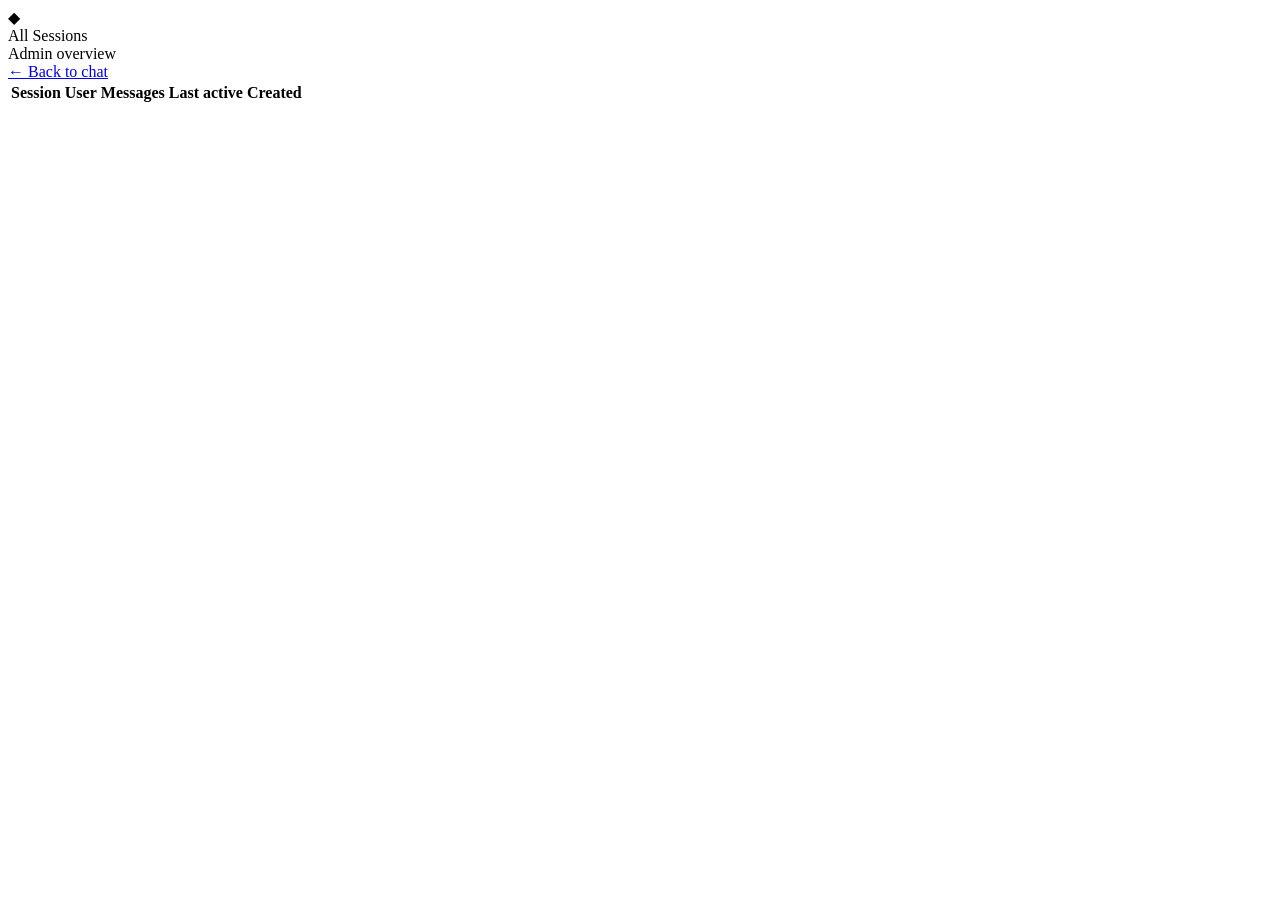
==== compare-openai-agents-to-openai-sdk/openai-agents-sdk/static/admin.html @ 70946caf "added readme" ====
<!DOCTYPE html>
<html lang="en">
<head>
  <meta charset="UTF-8" />
  <meta name="viewport" content="width=device-width, initial-scale=1.0" />
  <title>Admin · All Sessions</title>
  <link rel="preconnect" href="https://fonts.googleapis.com" />
  <link rel="preconnect" href="https://fonts.gstatic.com" crossorigin />
  <link href="https://fonts.googleapis.com/css2?family=Cormorant+Garamond:wght@300;400;500&family=IBM+Plex+Mono:wght@400;500&display=swap" rel="stylesheet" />
  <link rel="stylesheet" href="/static/style.css" />
  <link rel="stylesheet" href="/static/admin.css" />
</head>
<body>
  <div class="admin-shell">

    <header class="header">
      <div class="header-brand">
        <span class="diamond">◆</span>
        <div>
          <div class="header-title">All Sessions</div>
          <div class="header-subtitle">Admin overview</div>
        </div>
      </div>
      <a href="/" class="btn-ghost">← Back to chat</a>
    </header>

    <main class="admin-main">
      <div class="admin-stats" id="adminStats"></div>
      <div class="admin-table-wrap">
        <table class="admin-table" id="adminTable">
          <thead>
            <tr>
              <th>Session</th>
              <th>User</th>
              <th>Messages</th>
              <th>Last active</th>
              <th>Created</th>
            </tr>
          </thead>
          <tbody id="adminBody"></tbody>
        </table>
        <div class="admin-empty" id="adminEmpty" style="display:none">No sessions yet.</div>
      </div>
    </main>

  </div>
  <script src="/static/admin.js"></script>
</body>
</html>
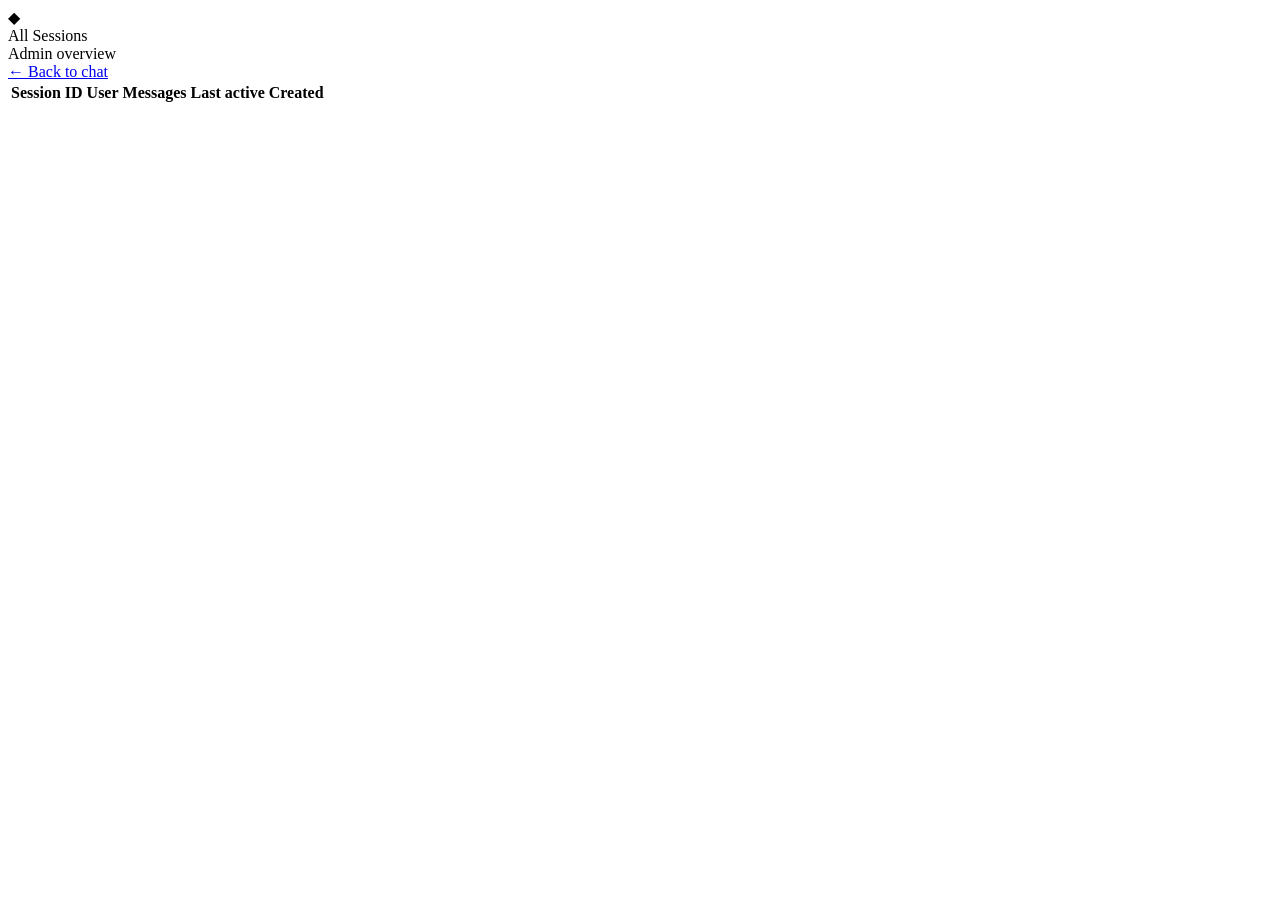
==== commit 9cbbfc96: "Google ADK vacancy structured output" ====
--- a/compare-openai-agents-to-openai-sdk/openai-agents-sdk/static/admin.html
+++ b/compare-openai-agents-to-openai-sdk/openai-agents-sdk/static/admin.html
@@ -31,6 +31,7 @@
           <thead>
             <tr>
               <th>Session</th>
+              <th>ID</th>
               <th>User</th>
               <th>Messages</th>
               <th>Last active</th>
